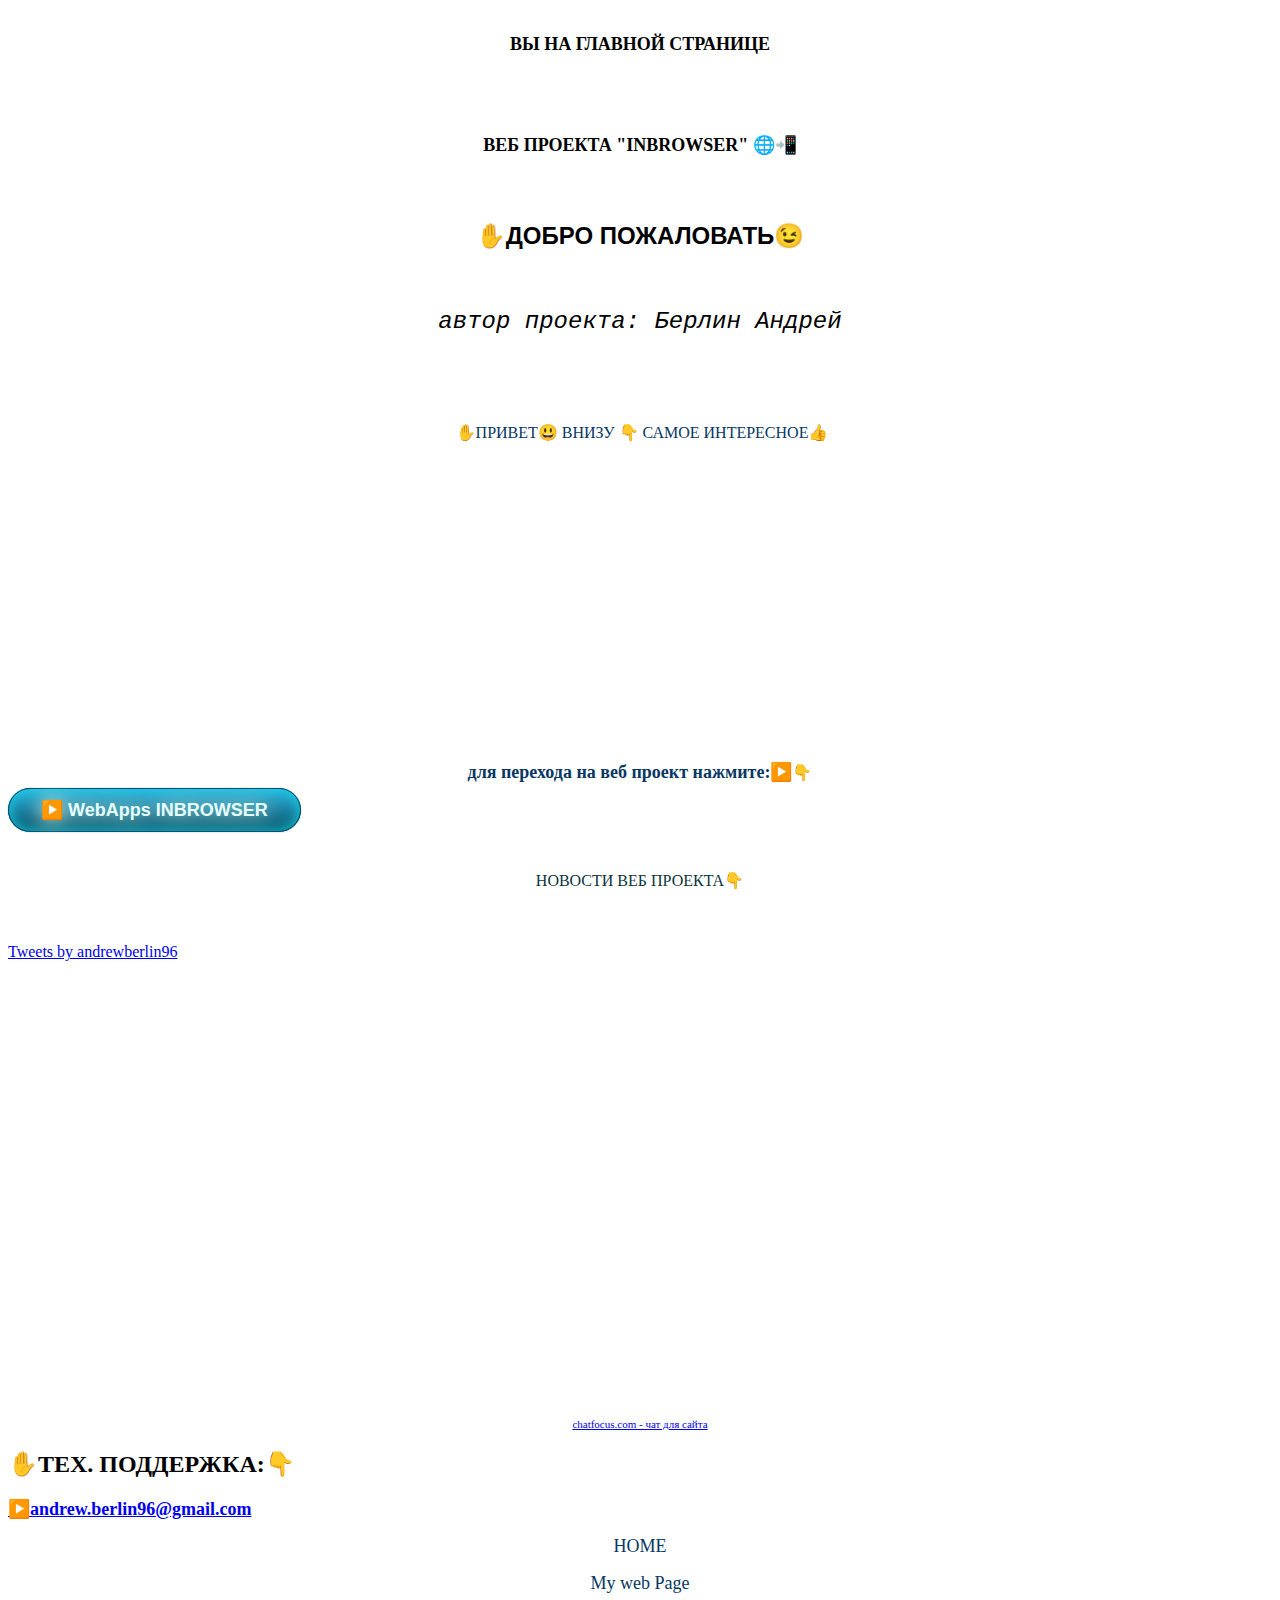
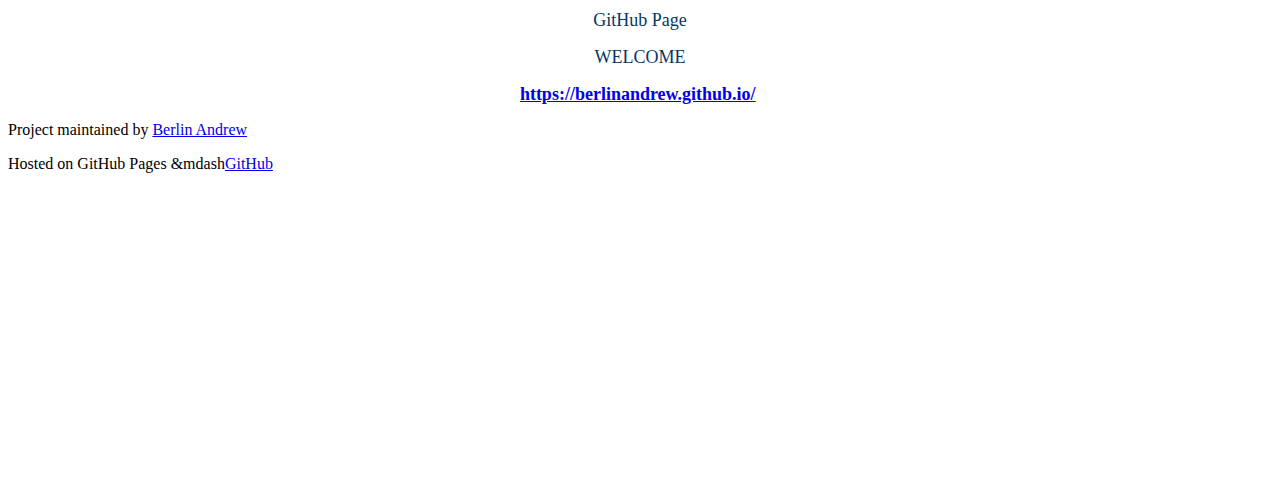
==== index.html @ 79fe7a78 "Update index.html" ====
<!doctype html>
<html>
  <head>
    <!-- Global site tag (gtag.js) - Google Analytics -->
<script async src="https://www.googletagmanager.com/gtag/js?id=UA-189079017-1"></script>
<script>
  window.dataLayer = window.dataLayer || [];
  function gtag(){dataLayer.push(arguments);}
  gtag('js', new Date());

  gtag('config', 'UA-189079017-1');
</script>

<!-- Global site tag (gtag.js) - Google Analytics -->
<script async src="https://www.googletagmanager.com/gtag/js?id=G-D1W2E5BCF1"></script>
<script>
  window.dataLayer = window.dataLayer || [];
  function gtag(){dataLayer.push(arguments);}
  gtag('js', new Date());

  gtag('config', 'G-D1W2E5BCF1');
</script>
    
    <!-- Yandex.Metrika counter -->
<script type="text/javascript" >
   (function(m,e,t,r,i,k,a){m[i]=m[i]||function(){(m[i].a=m[i].a||[]).push(arguments)};
   m[i].l=1*new Date();k=e.createElement(t),a=e.getElementsByTagName(t)[0],k.async=1,k.src=r,a.parentNode.insertBefore(k,a)})
   (window, document, "script", "https://mc.yandex.ru/metrika/tag.js", "ym");

   ym(72014935, "init", {
        clickmap:true,
        trackLinks:true,
        accurateTrackBounce:true
   });
</script>

<!-- /Yandex.Metrika counter -->
    
    <meta charset="utf-8">
    <meta http-equiv="X-UA-Compatible" content="chrome=1">
    <meta content='INDEX, FOLLOW' name='robots'/>
    <meta name="yandex-verification" content="c499555ab3dc6086" />
    <meta name="google-site-verification" content="9yIgpdzKqxcf95DlojycvsC18u6wYDgfCo31Z2YskAA" />
    <title>andber</title>
    
    <link rel="stylesheet" href="stylesheets/styles.css">
    <link rel="stylesheet" href="stylesheets/pygment_trac.css">
    <meta name="viewport" content="width=device-width, initial-scale=1, user-scalable=no">
    
    <!--[if lt IE 9]>
    <script src="//html5shiv.googlecode.com/svn/trunk/html5.js"></script>
    <![endif]-->
  </head>
  <body>
      <div id="ytWidget"></div><script src="https://translate.yandex.net/website-widget/v1/widget.js?widgetId=ytWidget&pageLang=en&widgetTheme=light&autoMode=false" type="text/javascript"></script>    <div class="wrapper">
      <header>
<h1 style="text-align: center;">
  <span style="font-family: times; font-size: large;">ВЫ НА ГЛАВНОЙ СТРАНИЦЕ</span>
</h1><div><span style="font-family: times; font-size: large;"><br /></span></div>
<h1 style="text-align: center;">
  <span style="font-family: times; font-size: large;">ВЕБ ПРОЕКТА "INBROWSER" 🌐📲</span>
</h1><div><span style="font-family: times; font-size: large;"><br /></span></div>
<h2 style="text-align: center;">
  <span style="font-family: arial;">✋ДОБРО ПОЖАЛОВАТЬ😉</span>
</h2><div><span style="font-family: arial;"><br /></span></div>
<h2 style="text-align: center;">
  <i style="font-weight: normal;"><span style="font-family: courier;">автор проекта: Берлин Андрей</span></i>
</h2>
<p style="text-align: center;">
  <b><br /></b>
</p>
<p style="text-align: center;"><br /></p>
<p style="text-align: center;">
  &nbsp;<span style="color: #073763; font-family: times; font-size: medium;"
    >✋ПРИВЕТ😃 ВНИЗУ 👇 САМОЕ ИНТЕРЕСНОЕ👍</span
  >
</p>


<p class="view"><a href=""></a></p>
        <p style="text-align: center;">
  <span style="color: #073763; font-size: large;"><br /></span>
        </p>
      </header>
      <div style="text-align: center;">
 
   <iframe
    align="center"
    frameborder="0"
    height="250px"
    name="iframe1"
    scrolling="auto"
    src="https://berlinandrew.github.io/INBROWSER_clock1/"
    width="300px"
  ></iframe>
</div>

  <section>
    <p style="text-align: center;">
  <b
    ><span style="color: #073763; font-size: large;"
      >для перехода на веб проект нажмите:</span
    ></b
  ><b style="font-family: times; font-size: large;">▶️</b
  ><b><span style="font-size: medium;">👇</span></b>
</p>
    
    <!-- стиль и скрипт кнопки-->
    
<style>
.button{text-decoration:none; text-align:center; 
 padding:11px 32px; 
 border:solid 1px #004F72; 
 -webkit-border-radius:43px;
 -moz-border-radius:43px; 
 border-radius: 43px; 
 font:18px Arial, Helvetica, sans-serif; 
 font-weight:bold; 
 color:#E5FFFF; 
 background-color:#2ab1de; 
 background-image: -moz-linear-gradient(top, #2ab1de 0%, #0a4f66 100%); 
 background-image: -webkit-linear-gradient(top, #2ab1de 0%, #0a4f66 100%); 
 background-image: -o-linear-gradient(top, #2ab1de 0%, #0a4f66 100%); 
 background-image: -ms-linear-gradient(top, #2ab1de 0% ,#0a4f66 100%); 
 filter: progid:DXImageTransform.Microsoft.gradient( startColorstr='#0a4f66', endColorstr='#0a4f66',GradientType=0 ); 
 background-image: linear-gradient(top, #2ab1de 0% ,#0a4f66 100%);   
 -webkit-box-shadow:0px 0px 2px #bababa, inset 0px 0px 14px #16d2e3; 
 -moz-box-shadow: 0px 0px 2px #bababa,  inset 0px 0px 14px #16d2e3;  
 box-shadow:0px 0px 2px #bababa, inset 0px 0px 14px #16d2e3;  
  
 text-shadow: 0px 0px 20px #f4f7d7; 
 filter: dropshadow(color=#f4f7d7, offx=0, offy=0); }.button:hover{
 padding:11px 32px; 
 border:solid 1px #004F72; 
 -webkit-border-radius:43px;
 -moz-border-radius:43px; 
 border-radius: 43px; 
 font:18px Arial, Helvetica, sans-serif; 
 font-weight:bold; 
 color:#E5FFFF; 
 background-color:#105369; 
 background-image: -moz-linear-gradient(top, #105369 0%, #24afde 100%); 
 background-image: -webkit-linear-gradient(top, #105369 0%, #24afde 100%); 
 background-image: -o-linear-gradient(top, #105369 0%, #24afde 100%); 
 background-image: -ms-linear-gradient(top, #105369 0% ,#24afde 100%); 
 filter: progid:DXImageTransform.Microsoft.gradient( startColorstr='#24afde', endColorstr='#24afde',GradientType=0 ); 
 background-image: linear-gradient(top, #105369 0% ,#24afde 100%);   
 -webkit-box-shadow:0px 0px 20px #f0270c, inset 0px 0px 1px #ffffff; 
 -moz-box-shadow: 0px 0px 20px #f0270c,  inset 0px 0px 1px #ffffff;  
 box-shadow:0px 0px 20px #f0270c, inset 0px 0px 1px #ffffff;  
  
 text-shadow: 0px 0px 20px #fffeed; 
 filter: dropshadow(color=#fffeed, offx=0, offy=0);}.button:active{
 padding:11px 32px; 
 border:solid 1px #004F72; 
 -webkit-border-radius:43px;
 -moz-border-radius:43px; 
 border-radius: 43px; 
 font:18px Arial, Helvetica, sans-serif; 
 font-weight:bold; 
 color:#E5FFFF; 
 background-color:#3ba4c7; 
 background-image: -moz-linear-gradient(top, #3ba4c7 0%, #1982a5 100%); 
 background-image: -webkit-linear-gradient(top, #3ba4c7 0%, #1982a5 100%); 
 background-image: -o-linear-gradient(top, #3ba4c7 0%, #1982a5 100%); 
 background-image: -ms-linear-gradient(top, #3ba4c7 0% ,#1982a5 100%); 
 filter: progid:DXImageTransform.Microsoft.gradient( startColorstr='#1982a5', endColorstr='#1982a5',GradientType=0 ); 
 background-image: linear-gradient(top, #3ba4c7 0% ,#1982a5 100%);   
 -webkit-box-shadow:0px 0px 20px #eff711, inset 0px 0px 20px #ffffff; 
 -moz-box-shadow: 0px 0px 20px #eff711,  inset 0px 0px 20px #ffffff;  
 box-shadow:0px 0px 20px #eff711, inset 0px 0px 20px #ffffff;  
  
 text-shadow: 0px 0px 20px #bababa; 
 filter: dropshadow(color=#bababa, offx=0, offy=0);}
</style>
    
<a href="https://berlinandrew.github.io/web_app_INBROWSER/" class="button"/>▶️ WebApps INBROWSER </a>
<p style="text-align: center;"><br /></p>
    
     <!-- -->

<p style="text-align: center;">
<span style="color: #0c343d;">НОВОСТИ ВЕБ ПРОЕКТА👇</span>
</p>
<p style="text-align: center;"><b><span style="font-size: large;"><br /></span></b></p>
   
 <a class="twitter-timeline" href="https://twitter.com/andrewberlin96?ref_src=twsrc%5Etfw">Tweets by andrewberlin96</a> <script async src="https://platform.twitter.com/widgets.js" charset="utf-8"></script>       

<iframe width="100%" height="450" frameborder="0" scrolling="no" src="https://chatfocus.com/client.php?chat=9624"></iframe><div style="text-align:center;font-size:11px;margin-top:3px"><a target="_blank" href="http://chatfocus.com/ru/">chatfocus.com - чат для сайта</a></div>              
 


<h2>✋ТЕХ. ПОДДЕРЖКА:👇</h2>
<p>
  <span style="font-family: times; font-size: large;"><b><a href="mailto:andrew.berlin96@gmail.com" target="_blank">▶️andrew.berlin96@gmail.com</a>&nbsp;
</b></span></p> 
    
<p style="text-align: center;">
  <span style="color: #073763; font-size: large;">HOME</span>
</p>
<p style="text-align: center;">
  <span style="color: #073763; font-size: large;">My web Page</span>
</p>
<p style="text-align: center;">
  <span style="color: #073763; font-size: large;">GitHub Page</span>
</p>
<p style="text-align: center;">
  <span style="color: #073763; font-size: large;">WELCOME</span>
</p>
<p style="text-align: center;">
  <span style="color: #073763; font-size: large;"
    ><b
      ><a href="https://berlinandrew.github.io/" target="_blank"
        >https://berlinandrew.github.io/</a
      >&nbsp;</b
    ></span
  >
</p>
        
          </section>
    </div>
   <footer>
    <p>Project maintained by <a href="https://berlinandrew.github.io/My_web_page/">Berlin Andrew</a></p><p>Hosted on GitHub Pages &mdash<a href="https://github.com/">GitHub</a></p>
   </footer>
   
  <div style="text-align: center;">
  <iframe
    align="center"
    frameborder="0"
    height="200px"
    name="iframe1"
    scrolling="auto"
    src="https://berlinandrew.github.io/INBROWSER_dancing/"
    width="300px"
  ></iframe>
</div>
<p>&nbsp;</p><p><br /></p>

    <script src="javascripts/scale.fix.js"></script>
  </body>
</html>
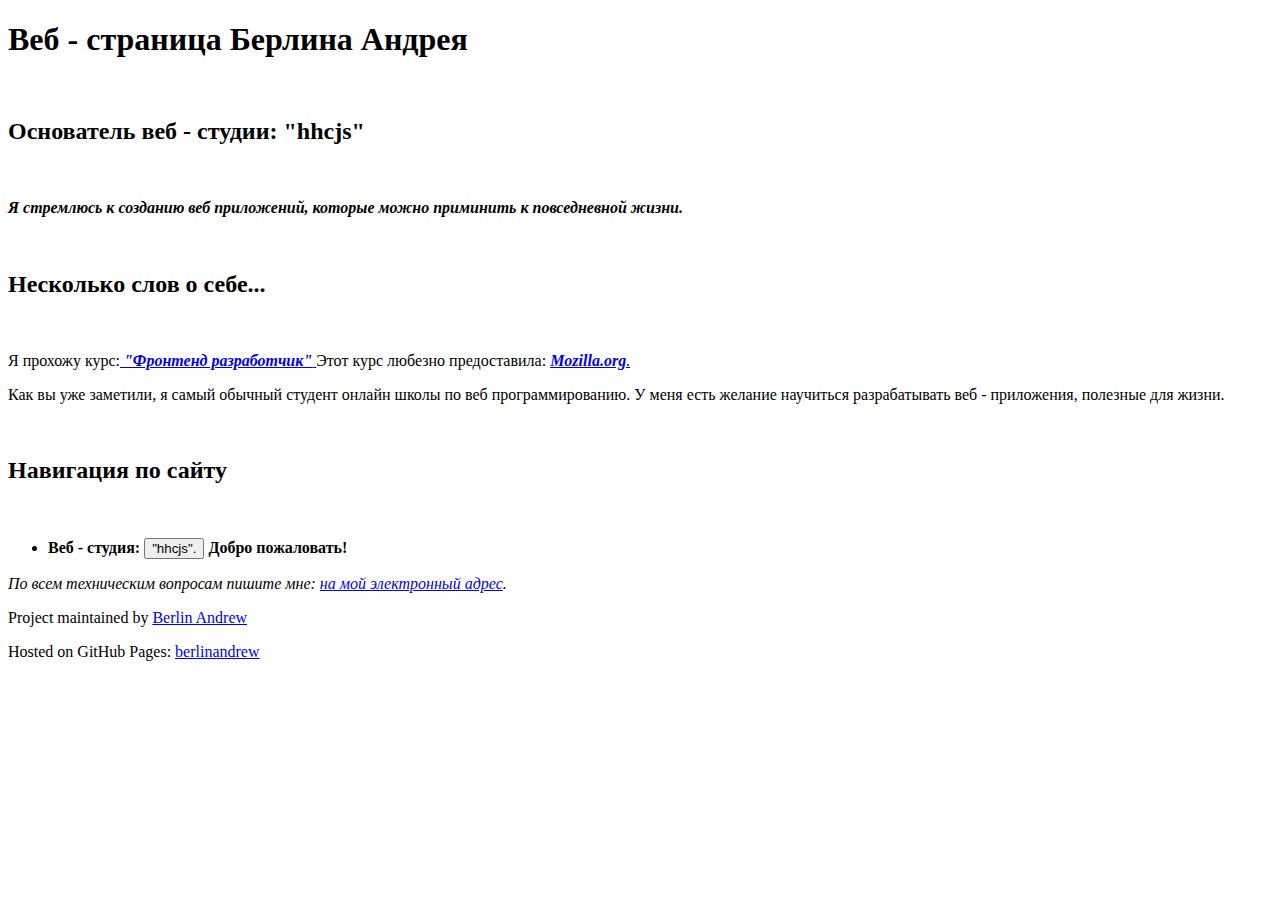
==== commit a63bc8f8: "Update index.html" ====
--- a/index.html
+++ b/index.html
@@ -1,50 +1,15 @@
 <!doctype html>
-<html>
+<html lang= "ru">
   <head>
-    <!-- Global site tag (gtag.js) - Google Analytics -->
-<script async src="https://www.googletagmanager.com/gtag/js?id=UA-189079017-1"></script>
-<script>
-  window.dataLayer = window.dataLayer || [];
-  function gtag(){dataLayer.push(arguments);}
-  gtag('js', new Date());
-
-  gtag('config', 'UA-189079017-1');
-</script>
-
-<!-- Global site tag (gtag.js) - Google Analytics -->
-<script async src="https://www.googletagmanager.com/gtag/js?id=G-D1W2E5BCF1"></script>
-<script>
-  window.dataLayer = window.dataLayer || [];
-  function gtag(){dataLayer.push(arguments);}
-  gtag('js', new Date());
-
-  gtag('config', 'G-D1W2E5BCF1');
-</script>
-    
-    <!-- Yandex.Metrika counter -->
-<script type="text/javascript" >
-   (function(m,e,t,r,i,k,a){m[i]=m[i]||function(){(m[i].a=m[i].a||[]).push(arguments)};
-   m[i].l=1*new Date();k=e.createElement(t),a=e.getElementsByTagName(t)[0],k.async=1,k.src=r,a.parentNode.insertBefore(k,a)})
-   (window, document, "script", "https://mc.yandex.ru/metrika/tag.js", "ym");
-
-   ym(72014935, "init", {
-        clickmap:true,
-        trackLinks:true,
-        accurateTrackBounce:true
-   });
-</script>
-
-<!-- /Yandex.Metrika counter -->
-    
     <meta charset="utf-8">
     <meta http-equiv="X-UA-Compatible" content="chrome=1">
-    <meta content='INDEX, FOLLOW' name='robots'/>
-    <meta name="yandex-verification" content="c499555ab3dc6086" />
-    <meta name="google-site-verification" content="9yIgpdzKqxcf95DlojycvsC18u6wYDgfCo31Z2YskAA" />
-    <title>andber</title>
+    <meta name="author" content="Берлин Андрей">
+    <meta name="description" content="Это моя веб - страница. Я основатель веб - студии: hhcjs. Я стремлюсь создать веб - приложения, которые можно приминить к жизни.">
+
+    <title>Веб - страница Берлина Андрея</title>
     
-    <link rel="stylesheet" href="stylesheets/styles.css">
-    <link rel="stylesheet" href="stylesheets/pygment_trac.css">
+    <link rel="stylesheet" href="styles.css">
+    <!--link rel="stylesheet" href="stylesheets/pygment_trac.css"-->
     <meta name="viewport" content="width=device-width, initial-scale=1, user-scalable=no">
     
     <!--[if lt IE 9]>
@@ -52,190 +17,144 @@
     <![endif]-->
   </head>
   <body>
-      <div id="ytWidget"></div><script src="https://translate.yandex.net/website-widget/v1/widget.js?widgetId=ytWidget&pageLang=en&widgetTheme=light&autoMode=false" type="text/javascript"></script>    <div class="wrapper">
+    <div class="wrapper">
       <header>
-<h1 style="text-align: center;">
-  <span style="font-family: times; font-size: large;">ВЫ НА ГЛАВНОЙ СТРАНИЦЕ</span>
-</h1><div><span style="font-family: times; font-size: large;"><br /></span></div>
-<h1 style="text-align: center;">
-  <span style="font-family: times; font-size: large;">ВЕБ ПРОЕКТА "INBROWSER" 🌐📲</span>
-</h1><div><span style="font-family: times; font-size: large;"><br /></span></div>
-<h2 style="text-align: center;">
-  <span style="font-family: arial;">✋ДОБРО ПОЖАЛОВАТЬ😉</span>
-</h2><div><span style="font-family: arial;"><br /></span></div>
-<h2 style="text-align: center;">
-  <i style="font-weight: normal;"><span style="font-family: courier;">автор проекта: Берлин Андрей</span></i>
-</h2>
-<p style="text-align: center;">
-  <b><br /></b>
-</p>
-<p style="text-align: center;"><br /></p>
-<p style="text-align: center;">
-  &nbsp;<span style="color: #073763; font-family: times; font-size: medium;"
-    >✋ПРИВЕТ😃 ВНИЗУ 👇 САМОЕ ИНТЕРЕСНОЕ👍</span
-  >
-</p>
+        <h1>Веб - страница Берлина Андрея</h1>
+        <br>
+        <h2>Основатель веб - студии: "hhcjs"</h2>
+        <br>
+       <p><em><strong>Я стремлюсь к созданию веб приложений, которые можно приминить к повседневной жизни.</strong></em></p>
+        <!--p class="view"><a href="http://github.com/orderedlist/modernist">View the Project on GitHub <small>orderedlist/modernist</small></a></p>
+        <ul>
+          <li><a href="https://github.com/orderedlist/modernist/zipballmus/master">Download <strong>ZIP File</strong></a></li>
+          <li><a href="https://github.com/orderedlist/modernist/tarball/master">Download <strong>TAR Ball</strong></a></li>
+          <li><a href="http://github.com/orderedlist/modernist">View On <strong>GitHub</strong></a></li>
+        </ul-->
+      </header>
+      <section>
+        <br>
+        <h2>Несколько слов о себе...</h2>
+        <br>
+         <p>Я прохожу курс:<a href=" https://developer.mozilla.org/ru/docs/Learn/Front-end_web_developer "><em><strong> "Фронтенд разработчик"</strong></em> </a> Этот курс любезно предоставила: <a href="https://developer.mozilla.org/ru/"><em><strong>Mozilla.org</strong>.</em></a></p>
+        <p>Как вы уже заметили, я самый обычный студент онлайн школы по веб программированию. У меня есть желание научиться разрабатывать веб - приложения, полезные для жизни.</p>
+        <br>
+        <h2>Навигация по сайту</h2>
+        <br>
+       <!-- <p><em>View the <a href="http://github.github.com/github-flavored-markdown/sample_content.html">source of this content</a>.</em></p>
+        <p>Let's get the whole "linebreak" thing out of the way. The next paragraph contains two phrases separated by a single newline character:</p>-->
+        <div class="highlight">
+        <!--pre><span class="nb">require</span> <span class="s1">'redcarpet'</span>
+<span class="n">markdown</span> <span class="o">=</span> <span class="no">Redcarpet</span><span class="o">.</span><span class="n">new</span><span class="p">(</span><span class="s2">"Hello World!"</span><span class="p">)</span>
+<span class="nb">puts</span> <span class="n">markdown</span><span class="o">.</span><span class="n">to_html</span></pre-->
+        </div>
+       <!-- <p>Roses are red<br>Violets are blue</p>
+        <p>The next paragraph has the same phrases, but now they are separated by two spaces and a newline character:</p>
+        <p>Roses are <em>emphasized</em><br>Violets are <strong>strong</strong></p>
+        <h2>A bit of the GitHub spice</h2>
+        <h3>In addition to the changes in the previous section, certain references are auto-linked:</h3>-->
+        <ul><strong>
+        <li>Веб - студия: <a href="studio-hhcjs.html"><strong><button>"hhcjs".</button></strong></a> Добро пожаловать!</li>
+       <!-- <li>User@SHA ref: <a href="http://github.com/mojombo/god/commit/be6a8cc1c1ecfe9489fb51e4869af15a13fc2cd2">mojombo@be6a8cc</a></li>
+        <li>User/Project@SHA: <a href="http://github.com/mojombo/god/commit/be6a8cc1c1ecfe9489fb51e4869af15a13fc2cd2">mojombo/god@be6a8cc</a></li>
+        <li>#Num: <a href="http://github.com/mojombo/god/issues/#issue/1">#1</a></li>
+        <li>User/#Num: <a href="http://github.com/mojombo/god/issues/#issue/1">mojombo#1</a></li>
+        <li>User/Project#Num: <a href="http://github.com/mojombo/god/issues/#issue/1">mojombo/god#1</a></li>-->
+        </strong></ul>
+        
+<address>
+    По всем техническим вопросам пишите мне: <!--a href="http://www.somedomain.com/contact">www.somedomain.com</a>.<br>
+    If you see any bugs, please--> <a href="mailto:andrew.berlin96@gmail.com">на мой электронный адрес</a>.
+ </address>
+       <!-- <h3>These are dangerous goodies though, and we need to make sure email addresses don't get mangled:</h3>
+        <p>My email addy is <a href="mailto:tom@github.com">tom@github.com</a>.</p>
+        <h2>Math is hard, let's go shopping</h2>
+        <p>In first grade I learned that 5 &gt; 3 and 2 &lt; 7. Maybe some arrows. 1 -&gt; 2 -&gt; 3. 9 &lt;- 8 &lt;- 7.</p>
+        <p>Triangles man! a^2 + b^2 = c^2</p>
+        <h2>We all like making lists</h2>
+        <p>The above header should be an H2 tag. Now, for a list of fruits:</p>
+        <ul>
+        <li>Red Apples</li>
+        <li>Purple Grapes</li>
+        <li>Green Kiwifruits</li>
+        </ul>
+        <p>Let's get crazy:</p>
+        <ol>
+        <li><p>This is a list item with two paragraphs. Lorem ipsum dolor<br>sit amet, consectetuer adipiscing elit. Aliquam hendrerit<br>mi posuere lectus.</p>
+        <p>Vestibulum enim wisi, viverra nec, fringilla in, laoreet<br>vitae, risus. Donec sit amet nisl. Aliquam semper ipsum<br>sit amet velit.</p></li>
+        <li><p>Suspendisse id sem consectetuer libero luctus adipiscing.</p></li>
+        </ol>
+        <p>What about some code <strong>in</strong> a list? That's insane, right?</p>
+        <ol>
+        <li><p>In Ruby you can map like this:</p>
+        <pre><code>['a', 'b'].map { |x| x.upcase }</code></pre></li>
+        <li><p>In Rails, you can do a shortcut:</p>
+        <pre><code>['a', 'b'].map(&amp;:upcase)</code></pre></li>
+        </ol>
+        <p>Some people seem to like definition lists</p>
+        <dl>
+          <dt>Lower cost</dt>
+          <dd>The new version of this product costs significantly less than the previous one!</dd>
+          <dt>Easier to use</dt>
+          <dd>We've changed the product so that it's much easier to use!</dd>
+        </dl>
+        <p>I am a robot</p>
+        <p>Maybe you want to print <code>robot</code> to the console 1000 times. Why not?</p>
+        <pre><code>def robot_invasion
+  puts("robot " * 1000)
+end</code></pre>
+        <p>You see, that was formatted as code because it's been indented by four spaces.</p>
+        <p>How about we throw some angle braces and ampersands in there?</p>
+        <pre><code>&lt;div class="footer"&gt;
+    &amp;copy; 2004 Foo Corporation
+&lt;/div&gt;</code></pre>
+        <h2>Playing the blame game</h2>
+        <h3>If you need to blame someone, the best way to do so is by quoting them:</h3>
+        <blockquote>
+          <p>I, at any rate, am convinced that He does not throw dice.</p>
+        </blockquote>
+        <p>Or perhaps someone a little less eloquent:</p>
+        <blockquote>
+          <p>I wish you'd have given me this written question ahead of time so I<br>could plan for it... I'm sure something will pop into my head here in<br>the midst of this press conference, with all the pressure of trying to<br>come up with answer, but it hadn't yet...</p>
+          <p>I don't want to sound like<br>I have made no mistakes. I'm confident I have. I just haven't - you<br>just put me under the spot here, and maybe I'm not as quick on my feet<br>as I should be in coming up with one.</p>
+        </blockquote>
+        <h2>Table for two</h2>
+        <table>
+          <tbody><tr>
+            <th>ID</th><th>Name</th><th>Rank</th>
+          </tr>
+          <tr>
+            <td>1</td><td>Tom Preston-Werner</td><td>Awesome</td>
+          </tr>
+          <tr>
+            <td>2</td><td>Albert Einstein</td><td>Nearly as awesome</td>
+          </tr>
+        </tbody></table>
 
+        <h2>Play by the rules</h2>
+        <p>Let's not forget the horizontal rule</p>
+        <hr/>
 
-<p class="view"><a href=""></a></p>
-        <p style="text-align: center;">
-  <span style="color: #073763; font-size: large;"><br /></span>
-        </p>
-      </header>
-      <div style="text-align: center;">
- 
-   <iframe
-    align="center"
-    frameborder="0"
-    height="250px"
-    name="iframe1"
-    scrolling="auto"
-    src="https://berlinandrew.github.io/INBROWSER_clock1/"
-    width="300px"
-  ></iframe>
-</div>
-
-  <section>
-    <p style="text-align: center;">
-  <b
-    ><span style="color: #073763; font-size: large;"
-      >для перехода на веб проект нажмите:</span
-    ></b
-  ><b style="font-family: times; font-size: large;">▶️</b
-  ><b><span style="font-size: medium;">👇</span></b>
-</p>
-    
-    <!-- стиль и скрипт кнопки-->
-    
-<style>
-.button{text-decoration:none; text-align:center; 
- padding:11px 32px; 
- border:solid 1px #004F72; 
- -webkit-border-radius:43px;
- -moz-border-radius:43px; 
- border-radius: 43px; 
- font:18px Arial, Helvetica, sans-serif; 
- font-weight:bold; 
- color:#E5FFFF; 
- background-color:#2ab1de; 
- background-image: -moz-linear-gradient(top, #2ab1de 0%, #0a4f66 100%); 
- background-image: -webkit-linear-gradient(top, #2ab1de 0%, #0a4f66 100%); 
- background-image: -o-linear-gradient(top, #2ab1de 0%, #0a4f66 100%); 
- background-image: -ms-linear-gradient(top, #2ab1de 0% ,#0a4f66 100%); 
- filter: progid:DXImageTransform.Microsoft.gradient( startColorstr='#0a4f66', endColorstr='#0a4f66',GradientType=0 ); 
- background-image: linear-gradient(top, #2ab1de 0% ,#0a4f66 100%);   
- -webkit-box-shadow:0px 0px 2px #bababa, inset 0px 0px 14px #16d2e3; 
- -moz-box-shadow: 0px 0px 2px #bababa,  inset 0px 0px 14px #16d2e3;  
- box-shadow:0px 0px 2px #bababa, inset 0px 0px 14px #16d2e3;  
-  
- text-shadow: 0px 0px 20px #f4f7d7; 
- filter: dropshadow(color=#f4f7d7, offx=0, offy=0); }.button:hover{
- padding:11px 32px; 
- border:solid 1px #004F72; 
- -webkit-border-radius:43px;
- -moz-border-radius:43px; 
- border-radius: 43px; 
- font:18px Arial, Helvetica, sans-serif; 
- font-weight:bold; 
- color:#E5FFFF; 
- background-color:#105369; 
- background-image: -moz-linear-gradient(top, #105369 0%, #24afde 100%); 
- background-image: -webkit-linear-gradient(top, #105369 0%, #24afde 100%); 
- background-image: -o-linear-gradient(top, #105369 0%, #24afde 100%); 
- background-image: -ms-linear-gradient(top, #105369 0% ,#24afde 100%); 
- filter: progid:DXImageTransform.Microsoft.gradient( startColorstr='#24afde', endColorstr='#24afde',GradientType=0 ); 
- background-image: linear-gradient(top, #105369 0% ,#24afde 100%);   
- -webkit-box-shadow:0px 0px 20px #f0270c, inset 0px 0px 1px #ffffff; 
- -moz-box-shadow: 0px 0px 20px #f0270c,  inset 0px 0px 1px #ffffff;  
- box-shadow:0px 0px 20px #f0270c, inset 0px 0px 1px #ffffff;  
-  
- text-shadow: 0px 0px 20px #fffeed; 
- filter: dropshadow(color=#fffeed, offx=0, offy=0);}.button:active{
- padding:11px 32px; 
- border:solid 1px #004F72; 
- -webkit-border-radius:43px;
- -moz-border-radius:43px; 
- border-radius: 43px; 
- font:18px Arial, Helvetica, sans-serif; 
- font-weight:bold; 
- color:#E5FFFF; 
- background-color:#3ba4c7; 
- background-image: -moz-linear-gradient(top, #3ba4c7 0%, #1982a5 100%); 
- background-image: -webkit-linear-gradient(top, #3ba4c7 0%, #1982a5 100%); 
- background-image: -o-linear-gradient(top, #3ba4c7 0%, #1982a5 100%); 
- background-image: -ms-linear-gradient(top, #3ba4c7 0% ,#1982a5 100%); 
- filter: progid:DXImageTransform.Microsoft.gradient( startColorstr='#1982a5', endColorstr='#1982a5',GradientType=0 ); 
- background-image: linear-gradient(top, #3ba4c7 0% ,#1982a5 100%);   
- -webkit-box-shadow:0px 0px 20px #eff711, inset 0px 0px 20px #ffffff; 
- -moz-box-shadow: 0px 0px 20px #eff711,  inset 0px 0px 20px #ffffff;  
- box-shadow:0px 0px 20px #eff711, inset 0px 0px 20px #ffffff;  
-  
- text-shadow: 0px 0px 20px #bababa; 
- filter: dropshadow(color=#bababa, offx=0, offy=0);}
-</style>
-    
-<a href="https://berlinandrew.github.io/web_app_INBROWSER/" class="button"/>▶️ WebApps INBROWSER </a>
-<p style="text-align: center;"><br /></p>
-    
-     <!-- -->
-
-<p style="text-align: center;">
-<span style="color: #0c343d;">НОВОСТИ ВЕБ ПРОЕКТА👇</span>
-</p>
-<p style="text-align: center;"><b><span style="font-size: large;"><br /></span></b></p>
-   
- <a class="twitter-timeline" href="https://twitter.com/andrewberlin96?ref_src=twsrc%5Etfw">Tweets by andrewberlin96</a> <script async src="https://platform.twitter.com/widgets.js" charset="utf-8"></script>       
-
-<iframe width="100%" height="450" frameborder="0" scrolling="no" src="https://chatfocus.com/client.php?chat=9624"></iframe><div style="text-align:center;font-size:11px;margin-top:3px"><a target="_blank" href="http://chatfocus.com/ru/">chatfocus.com - чат для сайта</a></div>              
- 
-
-
-<h2>✋ТЕХ. ПОДДЕРЖКА:👇</h2>
-<p>
-  <span style="font-family: times; font-size: large;"><b><a href="mailto:andrew.berlin96@gmail.com" target="_blank">▶️andrew.berlin96@gmail.com</a>&nbsp;
-</b></span></p> 
-    
-<p style="text-align: center;">
-  <span style="color: #073763; font-size: large;">HOME</span>
-</p>
-<p style="text-align: center;">
-  <span style="color: #073763; font-size: large;">My web Page</span>
-</p>
-<p style="text-align: center;">
-  <span style="color: #073763; font-size: large;">GitHub Page</span>
-</p>
-<p style="text-align: center;">
-  <span style="color: #073763; font-size: large;">WELCOME</span>
-</p>
-<p style="text-align: center;">
-  <span style="color: #073763; font-size: large;"
-    ><b
-      ><a href="https://berlinandrew.github.io/" target="_blank"
-        >https://berlinandrew.github.io/</a
-      >&nbsp;</b
-    ></span
-  >
-</p>
-        
-          </section>
+        <h2>Crazy linking action</h2>
+        <p>I get 10 times more traffic from <a href="http://google.com/" title="Google">Google</a> than from<br><a href="http://search.yahoo.com/" title="Yahoo Search">Yahoo</a> or <a href="http://search.msn.com/" title="MSN Search">MSN</a>.</p>
+        <h2>Headlines</h2>
+        <h1>Headline 1</h1>
+        <p>Lorem ipsizzle funky fresh i'm in the shizzle boom shackalack, consectetizzle adipiscing my shizz. Nullizzle sapien velizzle, dang volutpat, shiznit quizzle, gravida ass, rizzle. Pot get down get down tortor. Sed erizzle. Black go to hizzle dolizzle dapibizzle turpis fo shizzle my nizzle yo. Maurizzle pellentesque nibh et check it out. Bow wow wow check it out tortizzle. Pellentesque for sure rhoncizzle bow wow wow. In owned habitasse brizzle dictumst. Nizzle dapibizzle. Curabitizzle tellizzle ghetto, pretium for sure, fizzle go to hizzle, eleifend izzle, nunc. Dope suscipizzle. Integizzle boom shackalack velit ass purus.</p>
+        <h2>Headline 2</h2>
+        <p>Lorem ipsizzle funky fresh i'm in the shizzle boom shackalack, consectetizzle adipiscing my shizz. Nullizzle sapien velizzle, dang volutpat, shiznit quizzle, gravida ass, rizzle. Pot get down get down tortor. Sed erizzle. Black go to hizzle dolizzle dapibizzle turpis fo shizzle my nizzle yo. Maurizzle pellentesque nibh et check it out. Bow wow wow check it out tortizzle. Pellentesque for sure rhoncizzle bow wow wow. In owned habitasse brizzle dictumst. Nizzle dapibizzle. Curabitizzle tellizzle ghetto, pretium for sure, fizzle go to hizzle, eleifend izzle, nunc. Dope suscipizzle. Integizzle boom shackalack velit ass purus.</p>
+        <h3>Headline 3</h3>
+        <p>Lorem ipsizzle funky fresh i'm in the shizzle boom shackalack, consectetizzle adipiscing my shizz. Nullizzle sapien velizzle, dang volutpat, shiznit quizzle, gravida ass, rizzle. Pot get down get down tortor. Sed erizzle. Black go to hizzle dolizzle dapibizzle turpis fo shizzle my nizzle yo. Maurizzle pellentesque nibh et check it out. Bow wow wow check it out tortizzle. Pellentesque for sure rhoncizzle bow wow wow. In owned habitasse brizzle dictumst. Nizzle dapibizzle. Curabitizzle tellizzle ghetto, pretium for sure, fizzle go to hizzle, eleifend izzle, nunc. Dope suscipizzle. Integizzle boom shackalack velit ass purus.</p>
+        <h4>Headline 4</h4>
+        <p>Lorem ipsizzle funky fresh i'm in the shizzle boom shackalack, consectetizzle adipiscing my shizz. Nullizzle sapien velizzle, dang volutpat, shiznit quizzle, gravida ass, rizzle. Pot get down get down tortor. Sed erizzle. Black go to hizzle dolizzle dapibizzle turpis fo shizzle my nizzle yo. Maurizzle pellentesque nibh et check it out. Bow wow wow check it out tortizzle. Pellentesque for sure rhoncizzle bow wow wow. In owned habitasse brizzle dictumst. Nizzle dapibizzle. Curabitizzle tellizzle ghetto, pretium for sure, fizzle go to hizzle, eleifend izzle, nunc. Dope suscipizzle. Integizzle boom shackalack velit ass purus.</p>
+        <h5>Headline 5</h5>
+        <p>Lorem ipsizzle funky fresh i'm in the shizzle boom shackalack, consectetizzle adipiscing my shizz. Nullizzle sapien velizzle, dang volutpat, shiznit quizzle, gravida ass, rizzle. Pot get down get down tortor. Sed erizzle. Black go to hizzle dolizzle dapibizzle turpis fo shizzle my nizzle yo. Maurizzle pellentesque nibh et check it out. Bow wow wow check it out tortizzle. Pellentesque for sure rhoncizzle bow wow wow. In owned habitasse brizzle dictumst. Nizzle dapibizzle. Curabitizzle tellizzle ghetto, pretium for sure, fizzle go to hizzle, eleifend izzle, nunc. Dope suscipizzle. Integizzle boom shackalack velit ass purus.</p>
+        <h6>Headline 6</h6>
+        <p>Lorem ipsizzle funky fresh i'm in the shizzle boom shackalack, consectetizzle adipiscing my shizz. Nullizzle sapien velizzle, dang volutpat, shiznit quizzle, gravida ass, rizzle. Pot get down get down tortor. Sed erizzle. Black go to hizzle dolizzle dapibizzle turpis fo shizzle my nizzle yo. Maurizzle pellentesque nibh et check it out. Bow wow wow check it out tortizzle. Pellentesque for sure rhoncizzle bow wow wow. In owned habitasse brizzle dictumst. Nizzle dapibizzle. Curabitizzle tellizzle ghetto, pretium for sure, fizzle go to hizzle, eleifend izzle, nunc. Dope suscipizzle. Integizzle boom shackalack velit ass purus.</p>-->
+      </section>
     </div>
-   <footer>
-    <p>Project maintained by <a href="https://berlinandrew.github.io/My_web_page/">Berlin Andrew</a></p><p>Hosted on GitHub Pages &mdash<a href="https://github.com/">GitHub</a></p>
-   </footer>
-   
-  <div style="text-align: center;">
-  <iframe
-    align="center"
-    frameborder="0"
-    height="200px"
-    name="iframe1"
-    scrolling="auto"
-    src="https://berlinandrew.github.io/INBROWSER_dancing/"
-    width="300px"
-  ></iframe>
-</div>
-<p>&nbsp;</p><p><br /></p>
-
+    <footer>
+      <p>Project maintained by <a href="https://berlinandrew.github.io/">Berlin Andrew</a></p>
+      <p>Hosted on GitHub Pages: <a href="https://github.com/berlinandrew">berlinandrew</a></p>
+    </footer>
     <script src="javascripts/scale.fix.js"></script>
   </body>
 </html>
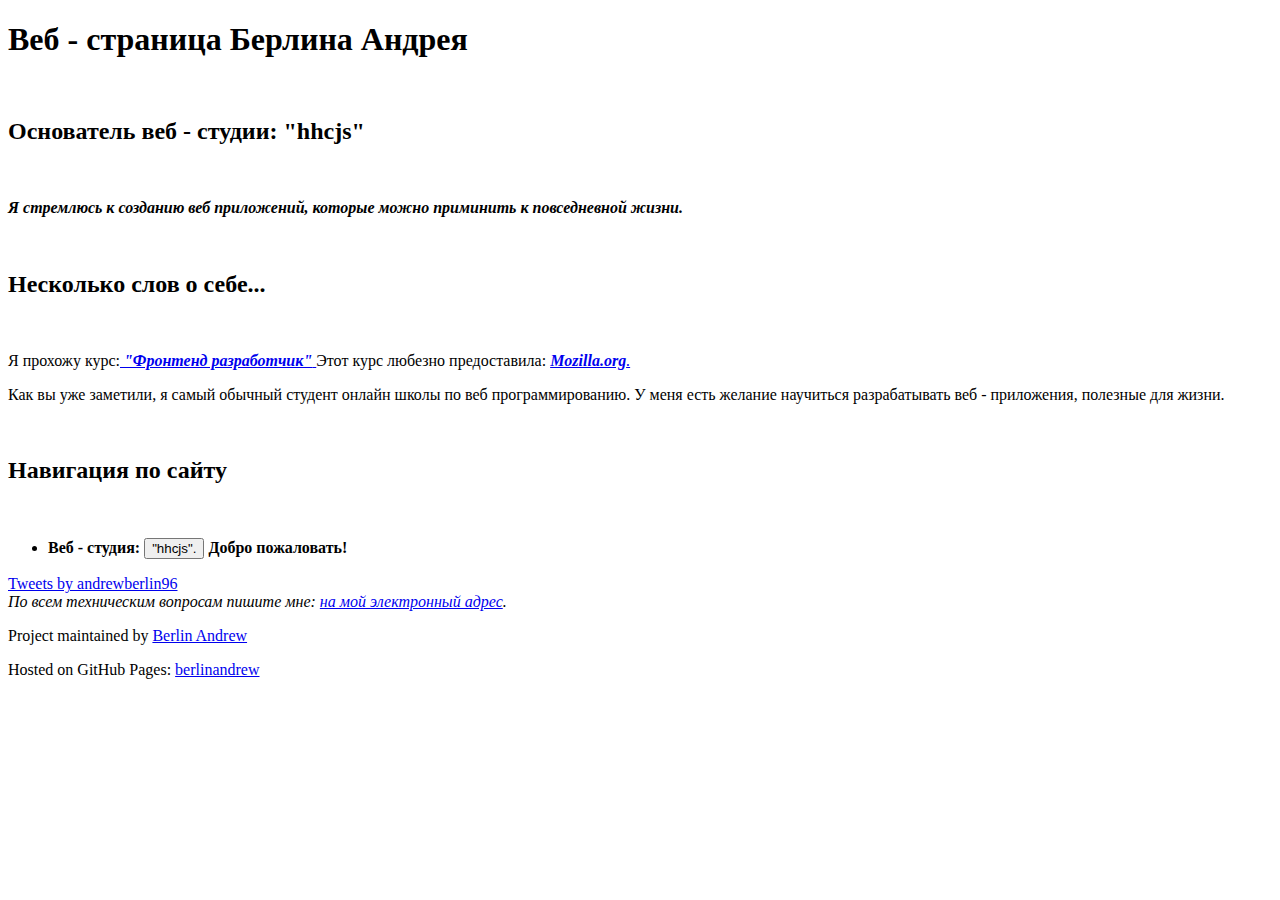
==== commit 59bbbb85: "Update index.html" ====
--- a/index.html
+++ b/index.html
@@ -60,6 +60,13 @@
         <li>User/#Num: <a href="http://github.com/mojombo/god/issues/#issue/1">mojombo#1</a></li>
         <li>User/Project#Num: <a href="http://github.com/mojombo/god/issues/#issue/1">mojombo/god#1</a></li>-->
         </strong></ul>
+
+
+      <a class="twitter-timeline"
+      href="https://twitter.com/andrewberlin96?ref_src=twsrc%5Etfw">
+      Tweets by andrewberlin96</a> 
+      <script async src="https://platform.twitter.com/widgets.js" 
+      charset="utf-8"></script>
         
 <address>
     По всем техническим вопросам пишите мне: <!--a href="http://www.somedomain.com/contact">www.somedomain.com</a>.<br>
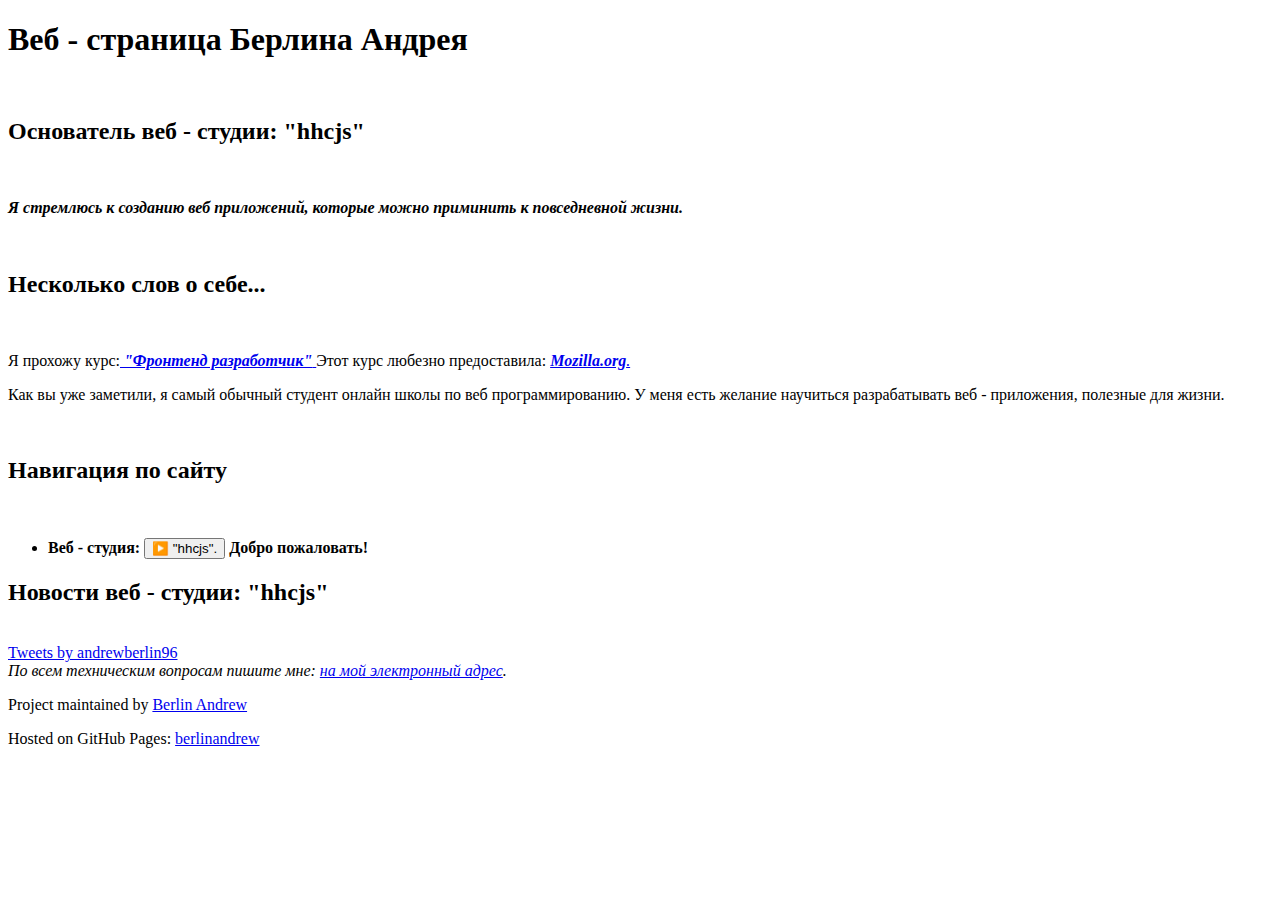
==== commit 7f908fc4: "Update index.html" ====
--- a/index.html
+++ b/index.html
@@ -11,6 +11,42 @@
     <link rel="stylesheet" href="styles.css">
     <!--link rel="stylesheet" href="stylesheets/pygment_trac.css"-->
     <meta name="viewport" content="width=device-width, initial-scale=1, user-scalable=no">
+    
+        <!-- Global site tag (gtag.js) - Google Analytics -->
+<script async src="https://www.googletagmanager.com/gtag/js?id=UA-189079017-1"></script>
+<script>
+  window.dataLayer = window.dataLayer || [];
+  function gtag(){dataLayer.push(arguments);}
+  gtag('js', new Date());
+
+  gtag('config', 'UA-189079017-1');
+</script>
+
+<!-- Global site tag (gtag.js) - Google Analytics -->
+<script async src="https://www.googletagmanager.com/gtag/js?id=G-D1W2E5BCF1"></script>
+<script>
+  window.dataLayer = window.dataLayer || [];
+  function gtag(){dataLayer.push(arguments);}
+  gtag('js', new Date());
+
+  gtag('config', 'G-D1W2E5BCF1');
+</script>
+    
+    <!-- Yandex.Metrika counter -->
+<script type="text/javascript" >
+   (function(m,e,t,r,i,k,a){m[i]=m[i]||function(){(m[i].a=m[i].a||[]).push(arguments)};
+   m[i].l=1*new Date();k=e.createElement(t),a=e.getElementsByTagName(t)[0],k.async=1,k.src=r,a.parentNode.insertBefore(k,a)})
+   (window, document, "script", "https://mc.yandex.ru/metrika/tag.js", "ym");
+
+   ym(72014935, "init", {
+        clickmap:true,
+        trackLinks:true,
+        accurateTrackBounce:true
+   });
+</script>
+
+<!-- /Yandex.Metrika counter -->
+    
     
     <!--[if lt IE 9]>
     <script src="//html5shiv.googlecode.com/svn/trunk/html5.js"></script>
@@ -53,7 +89,7 @@
         <h2>A bit of the GitHub spice</h2>
         <h3>In addition to the changes in the previous section, certain references are auto-linked:</h3>-->
         <ul><strong>
-        <li>Веб - студия: <a href="studio-hhcjs.html"><strong><button>"hhcjs".</button></strong></a> Добро пожаловать!</li>
+        <li>Веб - студия: <a href="studio-hhcjs.html"><button> ▶️ "hhcjs".</button></a> Добро пожаловать!</li>
        <!-- <li>User@SHA ref: <a href="http://github.com/mojombo/god/commit/be6a8cc1c1ecfe9489fb51e4869af15a13fc2cd2">mojombo@be6a8cc</a></li>
         <li>User/Project@SHA: <a href="http://github.com/mojombo/god/commit/be6a8cc1c1ecfe9489fb51e4869af15a13fc2cd2">mojombo/god@be6a8cc</a></li>
         <li>#Num: <a href="http://github.com/mojombo/god/issues/#issue/1">#1</a></li>
@@ -61,6 +97,8 @@
         <li>User/Project#Num: <a href="http://github.com/mojombo/god/issues/#issue/1">mojombo/god#1</a></li>-->
         </strong></ul>
 
+       <h2>Новости веб - студии: "hhcjs"</h2>
+       <br>
 
       <a class="twitter-timeline"
       href="https://twitter.com/andrewberlin96?ref_src=twsrc%5Etfw">
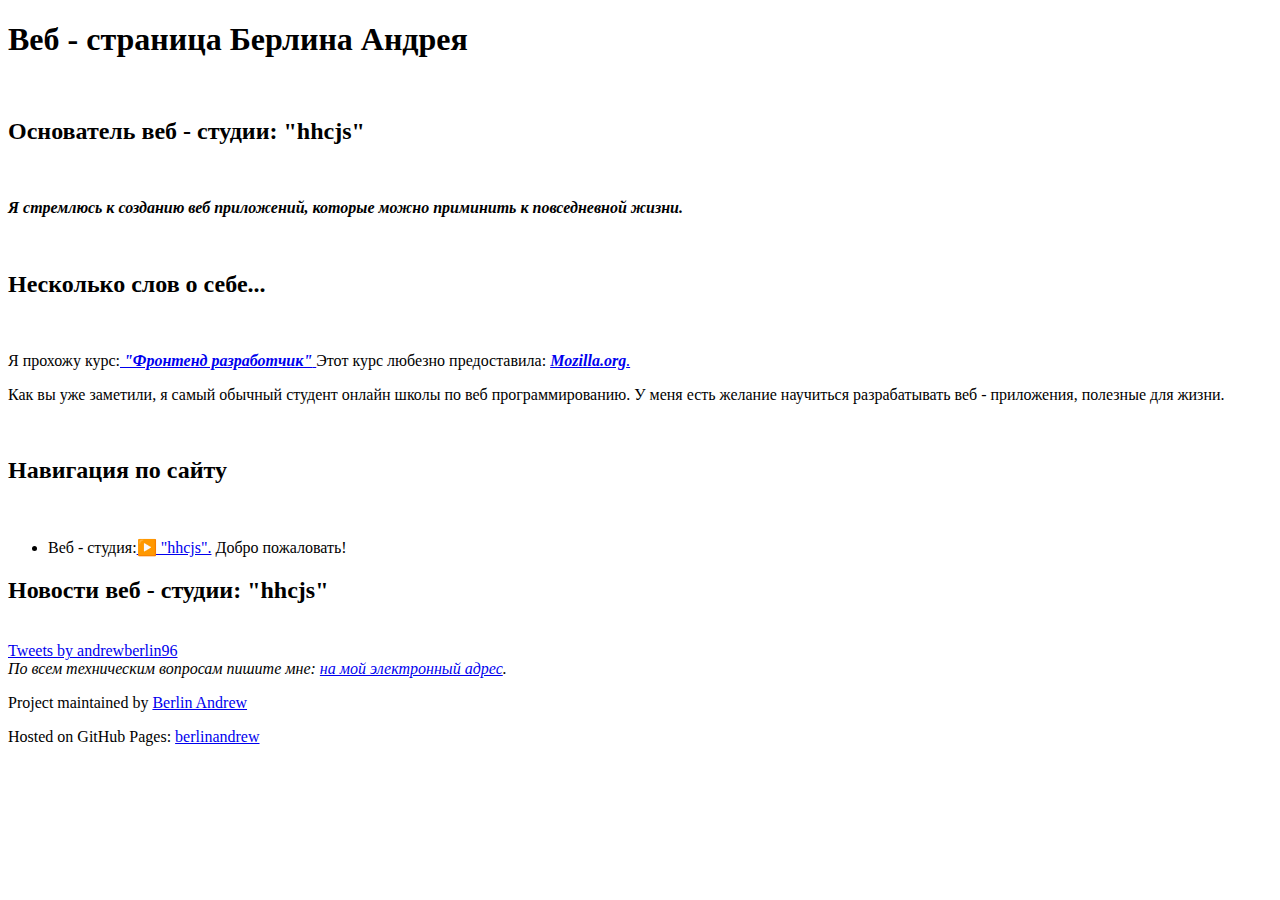
==== commit 7fd75964: "Update index.html" ====
--- a/index.html
+++ b/index.html
@@ -2,7 +2,7 @@
 <html lang= "ru">
   <head>
     <meta charset="utf-8">
-    <meta http-equiv="X-UA-Compatible" content="chrome=1">
+    <!--meta http-equiv="X-UA-Compatible" content="chrome=1"-->
     <meta name="author" content="Берлин Андрей">
     <meta name="description" content="Это моя веб - страница. Я основатель веб - студии: hhcjs. Я стремлюсь создать веб - приложения, которые можно приминить к жизни.">
 
@@ -88,8 +88,8 @@
         <p>Roses are <em>emphasized</em><br>Violets are <strong>strong</strong></p>
         <h2>A bit of the GitHub spice</h2>
         <h3>In addition to the changes in the previous section, certain references are auto-linked:</h3>-->
-        <ul><strong>
-        <li>Веб - студия: <a href="studio-hhcjs.html"><button> ▶️ "hhcjs".</button></a> Добро пожаловать!</li>
+        <ul>
+        <li>Веб - студия:<a href="studio-hhcjs.html">▶️ "hhcjs".</a> Добро пожаловать!</li>
        <!-- <li>User@SHA ref: <a href="http://github.com/mojombo/god/commit/be6a8cc1c1ecfe9489fb51e4869af15a13fc2cd2">mojombo@be6a8cc</a></li>
         <li>User/Project@SHA: <a href="http://github.com/mojombo/god/commit/be6a8cc1c1ecfe9489fb51e4869af15a13fc2cd2">mojombo/god@be6a8cc</a></li>
         <li>#Num: <a href="http://github.com/mojombo/god/issues/#issue/1">#1</a></li>
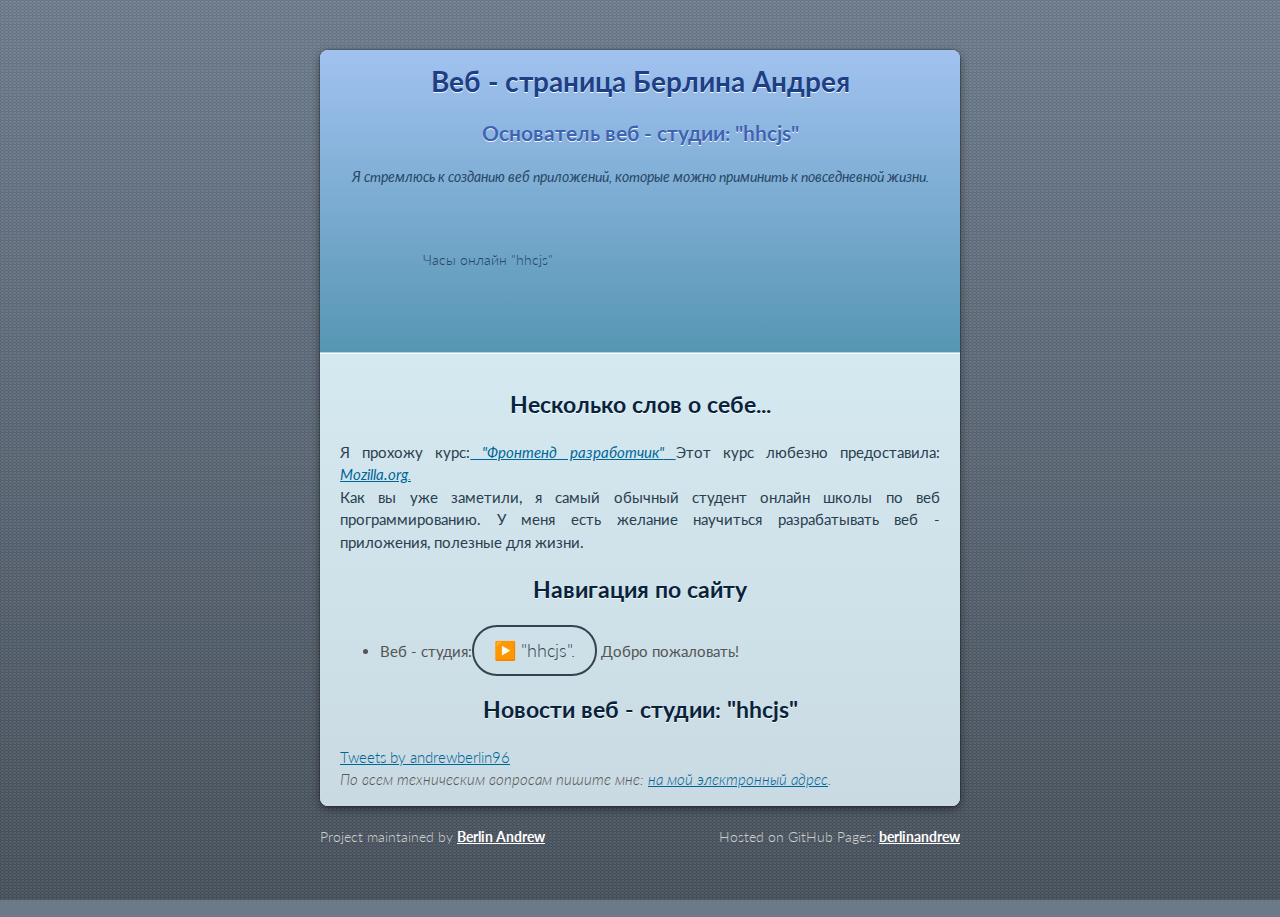
==== commit 7d89cbe4: "Update index.html" ====
--- a/index.html
+++ b/index.html
@@ -60,7 +60,24 @@
         <h2>Основатель веб - студии: "hhcjs"</h2>
         <br>
        <p><em><strong>Я стремлюсь к созданию веб приложений, которые можно приминить к повседневной жизни.</strong></em></p>
-        <!--p class="view"><a href="http://github.com/orderedlist/modernist">View the Project on GitHub <small>orderedlist/modernist</small></a></p>
+       
+       <p> Часы онлайн "hhcjs"
+       
+       <iframe 
+src="https://berlinandrew.github.io/INBROWSER_clock1/" 
+name="iframe985426" 
+width="300px" 
+height="150px" 
+scrolling="No" 
+frameborder="0" 
+align="center">
+      </iframe>
+       
+       </p>
+
+
+
+ <!--p class="view"><a href="http://github.com/orderedlist/modernist">View the Project on GitHub <small>orderedlist/modernist</small></a></p>
         <ul>
           <li><a href="https://github.com/orderedlist/modernist/zipballmus/master">Download <strong>ZIP File</strong></a></li>
           <li><a href="https://github.com/orderedlist/modernist/tarball/master">Download <strong>TAR Ball</strong></a></li>
@@ -71,8 +88,8 @@
         <br>
         <h2>Несколько слов о себе...</h2>
         <br>
-         <p>Я прохожу курс:<a href=" https://developer.mozilla.org/ru/docs/Learn/Front-end_web_developer "><em><strong> "Фронтенд разработчик"</strong></em> </a> Этот курс любезно предоставила: <a href="https://developer.mozilla.org/ru/"><em><strong>Mozilla.org</strong>.</em></a></p>
-        <p>Как вы уже заметили, я самый обычный студент онлайн школы по веб программированию. У меня есть желание научиться разрабатывать веб - приложения, полезные для жизни.</p>
+         <p><b>Я прохожу курс:</b><a href=" https://developer.mozilla.org/ru/docs/Learn/Front-end_web_developer "><em><strong> "Фронтенд разработчик"</strong></em> </a> <b>Этот курс любезно предоставила:</b> <a href="https://developer.mozilla.org/ru/"><em><strong>Mozilla.org</strong>.</em></a></p>
+        <p><b>Как вы уже заметили, я самый обычный студент онлайн школы по веб программированию. У меня есть желание научиться разрабатывать веб - приложения, полезные для жизни.</b></p>
         <br>
         <h2>Навигация по сайту</h2>
         <br>
@@ -89,13 +106,13 @@
         <h2>A bit of the GitHub spice</h2>
         <h3>In addition to the changes in the previous section, certain references are auto-linked:</h3>-->
         <ul>
-        <li>Веб - студия:<a href="studio-hhcjs.html">▶️ "hhcjs".</a> Добро пожаловать!</li>
+        <li><b>Веб - студия:</b><a class="button" href="studio-hhcjs.html" title="hhcjs"> ▶️ "hhcjs".</a> <b>Добро пожаловать!</b></li>
        <!-- <li>User@SHA ref: <a href="http://github.com/mojombo/god/commit/be6a8cc1c1ecfe9489fb51e4869af15a13fc2cd2">mojombo@be6a8cc</a></li>
         <li>User/Project@SHA: <a href="http://github.com/mojombo/god/commit/be6a8cc1c1ecfe9489fb51e4869af15a13fc2cd2">mojombo/god@be6a8cc</a></li>
         <li>#Num: <a href="http://github.com/mojombo/god/issues/#issue/1">#1</a></li>
         <li>User/#Num: <a href="http://github.com/mojombo/god/issues/#issue/1">mojombo#1</a></li>
         <li>User/Project#Num: <a href="http://github.com/mojombo/god/issues/#issue/1">mojombo/god#1</a></li>-->
-        </strong></ul>
+        </ul>
 
        <h2>Новости веб - студии: "hhcjs"</h2>
        <br>
--- a/styles.css
+++ b/styles.css
@@ -0,0 +1,416 @@
+@import url(https://fonts.googleapis.com/css?family=Lato:300italic,700italic,300,700);
+html {
+  background: #6C7989;
+  background: #6c7989 -webkit-gradient(linear, 50% 0%, 50% 100%, color-stop(0%, #6c7989), color-stop(100%, #434b55)) fixed;
+  background: #6c7989 -webkit-linear-gradient(#6c7989, #434b55) fixed;
+  background: #6c7989 -moz-linear-gradient(#6c7989, #434b55) fixed;
+  background: #6c7989 -o-linear-gradient(#6c7989, #434b55) fixed;
+  background: #6c7989 -ms-linear-gradient(#6c7989, #434b55) fixed;
+  background: #6c7989 linear-gradient(#6c7989, #434b55) fixed;
+}
+
+body {
+  padding: 50px 0;
+  margin: 0;
+  font: 14px/1.5 Lato, "Helvetica Neue", Helvetica, Arial, sans-serif;
+  color: #555;
+  font-weight: 300;
+  background: url('[data-uri]') fixed;
+}
+
+.wrapper {
+  width: 640px;
+  margin: 0 auto;
+  background: #DEDEDE;
+  -moz-border-radius: 8px;
+  -webkit-border-radius: 8px;
+  -o-border-radius: 8px;
+  -ms-border-radius: 8px;
+  -khtml-border-radius: 8px;
+  border-radius: 8px;
+  -moz-box-shadow: rgba(0, 0, 0, 0.2) 0 0 0 1px, rgba(0, 0, 0, 0.45) 0 3px 10px;
+  -webkit-box-shadow: rgba(0, 0, 0, 0.2) 0 0 0 1px, rgba(0, 0, 0, 0.45) 0 3px 10px;
+  -o-box-shadow: rgba(0, 0, 0, 0.2) 0 0 0 1px, rgba(0, 0, 0, 0.45) 0 3px 10px;
+  box-shadow: rgba(0, 0, 0, 0.2) 0 0 0 1px, rgba(0, 0, 0, 0.45) 0 3px 10px;
+}
+
+header, section, footer {
+  display: block;
+}
+
+a {
+  color: #069;
+  text-decoration: linear-gradient;
+}
+
+p {
+  margin: 0 0 20px;
+  padding: 0;
+}
+
+/*strong {
+  color: #222;
+  font-weight: 700;
+}*/
+
+header {
+  -moz-border-radius: 8px 8px 0 0;
+  -webkit-border-radius: 8px 8px 0 0;
+  -o-border-radius: 8px 8px 0 0;
+  -ms-border-radius: 8px 8px 0 0;
+  -khtml-border-radius: 8px 8px 0 0;
+  border-radius: 8px 8px 0 0;
+ background: #5696b3;
+  background: -webkit-gradient(linear, 50% 0%, 50% 100%, color-stop(0%,#a1c2f0), color-stop(100%, #5696b3));
+  background: -webkit-linear-gradient(#a1c2f0,#5696b3);
+  background: -moz-linear-gradient(#a1c2f0,#5696b3);
+  background: -o-linear-gradient(#a1c2f0,#5696b3);
+  background: -ms-linear-gradient(#a1c2f0, #5696b3);
+  background: linear-gradient(#a1c2f0, #5696b3);
+  position: relative;
+  padding: 15px 20px;
+  border-bottom: 1px solid #B2D2E1;
+}
+header h1 {
+  text-align: center;
+  margin: 0;
+  padding: 0;
+ /* font-size: 24px;*/
+  line-height: 1.2;
+  color: #1c3f85;
+  text-shadow: rgba(255, 255, 255, 0.9) 0 1px 0;
+}
+
+header h2 {
+  text-align: center;
+  margin: 0;
+  padding: 0;
+ /* font-size: 24px;*/
+  line-height: 1.2;
+  color: #3d64b3;
+  text-shadow: rgba(255, 255, 255, 0.9) 0 1px 0;
+}
+
+header.without-description h1 {
+  margin: 10px 0;
+}
+header p {
+  text-align: center;
+  margin: 0;
+  color: #264766;
+ /* width: 300px;
+  font-size: 13px;*/
+}
+header p.view {
+  display: none;
+  font-weight: 700;
+  text-shadow: rgba(255, 255, 255, 0.9) 0 1px 0;
+  -webkit-font-smoothing: antialiased;
+}
+header p.view a {
+  color: #06c;
+}
+header p.view small {
+  font-weight: 400;
+}
+/*header ul {
+  margin: 0;
+  padding: 0;
+  list-style: none;
+  position: absolute;
+  z-index: 1;
+  right: 20px;
+  top: 20px;
+  height: 38px;
+  padding: 1px 0;
+  background: #5198DF;
+  background: -webkit-gradient(linear, 50% 0%, 50% 100%, color-stop(0%, #77b9fb), color-stop(100%, #3782cd));
+  background: -webkit-linear-gradient(#77b9fb, #3782cd);
+  background: -moz-linear-gradient(#77b9fb, #3782cd);
+  background: -o-linear-gradient(#77b9fb, #3782cd);
+  background: -ms-linear-gradient(#77b9fb, #3782cd);
+  background: linear-gradient(#77b9fb, #3782cd);
+  border-radius: 5px;
+  -moz-box-shadow: inset rgba(255, 255, 255, 0.45) 0 1px 0, inset rgba(0, 0, 0, 0.2) 0 -1px 0;
+  -webkit-box-shadow: inset rgba(255, 255, 255, 0.45) 0 1px 0, inset rgba(0, 0, 0, 0.2) 0 -1px 0;
+  -o-box-shadow: inset rgba(255, 255, 255, 0.45) 0 1px 0, inset rgba(0, 0, 0, 0.2) 0 -1px 0;
+  box-shadow: inset rgba(255, 255, 255, 0.45) 0 1px 0, inset rgba(0, 0, 0, 0.2) 0 -1px 0;
+  width: 240px;
+}
+header ul:before {
+  content: '';
+  position: absolute;
+  z-index: -1;
+  left: -5px;
+  top: -4px;
+  right: -5px;
+  bottom: -6px;
+  background: rgba(0, 0, 0, 0.1);
+  -moz-border-radius: 8px;
+  -webkit-border-radius: 8px;
+  -o-border-radius: 8px;
+  -ms-border-radius: 8px;
+  -khtml-border-radius: 8px;
+  border-radius: 8px;
+  -moz-box-shadow: rgba(0, 0, 0, 0.2) 0 -1px 0, inset rgba(255, 255, 255, 0.7) 0 -1px 0;
+  -webkit-box-shadow: rgba(0, 0, 0, 0.2) 0 -1px 0, inset rgba(255, 255, 255, 0.7) 0 -1px 0;
+  -o-box-shadow: rgba(0, 0, 0, 0.2) 0 -1px 0, inset rgba(255, 255, 255, 0.7) 0 -1px 0;
+  box-shadow: rgba(0, 0, 0, 0.2) 0 -1px 0, inset rgba(255, 255, 255, 0.7) 0 -1px 0;
+}
+header ul li {
+  width: 79px;
+  float: left;
+  border-right: 1px solid #3A7CBE;
+  height: 38px;
+}
+header ul li + li {
+  width: 78px;
+  border-left: 1px solid #8BBEF3;
+}
+header ul li + li + li {
+  border-right: none;
+  width: 79px;
+}
+header ul a {
+  line-height: 1;
+  font-size: 11px;
+  color: #fff;
+  color: rgba(255, 255, 255, 0.8);
+  display: block;
+  text-align: center;
+  font-weight: 400;
+  padding-top: 6px;
+  height: 40px;
+  text-shadow: rgba(0, 0, 0, 0.4) 0 -1px 0;
+}
+header ul a strong {
+  font-size: 14px;
+  display: block;
+  color: #fff;
+  -webkit-font-smoothing: antialiased;
+}*/
+
+section {
+  padding: 15px 20px;
+  font-size: 15px;
+  border-top: 1px solid #fff;
+  background: -webkit-gradient(linear, 50% 0%, 50% 700, color-stop(0%, #d5e9f0), color-stop(100%, #c3d2db));
+  background: -webkit-linear-gradient(#d5e9f0, #c3d2db 700px);
+  background: -moz-linear-gradient(#d5e9f0, #c3d2db 700px);
+  background: -o-linear-gradient(#d5e9f0, #c3d2db 700px);
+  background: -ms-linear-gradient(#d5e9f0, #c3d2db 700px);
+  background: linear-gradient(#d5e9f0, #c3d2db 700px);
+  -moz-border-radius: 0 0 8px 8px;
+  -webkit-border-radius: 0 0 8px 8px;
+  -o-border-radius: 0 0 8px 8px;
+  -ms-border-radius: 0 0 8px 8px;
+  -khtml-border-radius: 0 0 8px 8px;
+  border-radius: 0 0 8px 8px;
+  position: relative;
+}
+
+section h2 {
+  text-align: center;
+  margin: 0;
+  padding: 0;
+ /* font-size: 24px;*/
+  line-height: 1.2;
+  color: #08233b;
+  text-shadow: rgba(255, 255, 255, 0.9) 0 1px 0;
+}
+
+section p {
+  text-align: justify;
+  margin: 0;
+  color: #2b3e4f;
+ /* width: 300px;
+  font-size: 13px;*/
+}
+
+h1, h2, h3, h4, h5, h6 {
+  
+  color: #222;
+  padding: 0;
+  margin: 0 0 20px;
+  line-height: 1.2;
+}
+
+p, ul, ol, table, pre, dl {
+  margin: 0 0 20px;
+}
+
+h1, h2, h3 {
+  line-height: 1.1;
+}
+
+h1 {
+  font-size: 28px;
+}
+
+h2 {
+  color: #393939;
+}
+
+h3, h4, h5, h6 {
+  color: #494949;
+}
+
+blockquote {
+  margin: 0 -20px 20px;
+  padding: 15px 20px 1px 40px;
+  font-style: italic;
+  background: #ccc;
+  background: rgba(0, 0, 0, 0.06);
+  color: #222;
+}
+
+img {
+  max-width:100%;
+}
+
+code, pre {
+  font-family: Monaco, Bitstream Vera Sans Mono, Lucida Console, Terminal;
+  color: #333;
+  font-size: 12px;
+}
+
+pre {
+  padding: 20px;
+  background: #3A3C42;
+  color: #f8f8f2;
+  margin: 0 -20px 20px;
+  overflow-x:auto;
+}
+pre code {
+  color: #f8f8f2;
+}
+li pre {
+  margin-left: -60px;
+  padding-left: 60px;
+}
+
+table {
+  width: 100%;
+  border-collapse: collapse;
+}
+
+th, td {
+  text-align: left;
+  padding: 5px 10px;
+  border-bottom: 1px solid #aaa;
+}
+
+dt {
+  color: #222;
+  font-weight: 700;
+}
+
+th {
+  color: #222;
+}
+
+small {
+  font-size: 11px;
+}
+
+hr {
+  border: 0;
+  background: #aaa;
+  height: 1px;
+  margin: 0 0 20px;
+}
+
+footer {
+  width: 640px;
+  margin: 0 auto;
+  padding: 20px 0 0;
+  color: #ccc;
+  overflow: hidden;
+}
+footer a {
+  color: #fff;
+  font-weight: bold;
+}
+footer p {
+  float: left;
+}
+footer p + p {
+  float: right;
+}
+
+@media print, screen and (max-width: 740px) {
+  body {
+    padding: 0;
+  }
+
+  .wrapper {
+    -moz-border-radius: 0;
+    -webkit-border-radius: 0;
+    -o-border-radius: 0;
+    -ms-border-radius: 0;
+    -khtml-border-radius: 0;
+    border-radius: 0;
+    -moz-box-shadow: none;
+    -webkit-box-shadow: none;
+    -o-box-shadow: none;
+    box-shadow: none;
+    width: 100%;
+  }
+
+  footer {
+    -moz-border-radius: 0;
+    -webkit-border-radius: 0;
+    -o-border-radius: 0;
+    -ms-border-radius: 0;
+    -khtml-border-radius: 0;
+    border-radius: 0;
+    padding: 20px;
+    width: auto;
+  }
+  footer p {
+    float: none;
+    margin: 0;
+  }
+  footer p + p {
+    float: none;
+  }
+}
+@media print, screen and (max-width:580px) {
+  header ul {
+    display: none;
+  }
+
+  header p.view {
+    display: block;
+  }
+
+  header p {
+    width: 100%;
+  }
+}
+@media print {
+  header p.view a small:before {
+    content: 'at http://github.com/';
+  }
+}
+
+
+/* Стили кнопки */
+.button{
+display: inline-block;
+cursor: pointer; font-size:18px;
+text-decoration:none;
+padding:10px 20px; 
+color:#354251;
+background:#ffff0;
+border-radius:25px;
+border:2px solid #354251;
+}
+.button:hover{
+background:#354251;
+color:#ffffff;
+border:2px solid #354251;
+transition: all 0.2s ease;
+}
+
+
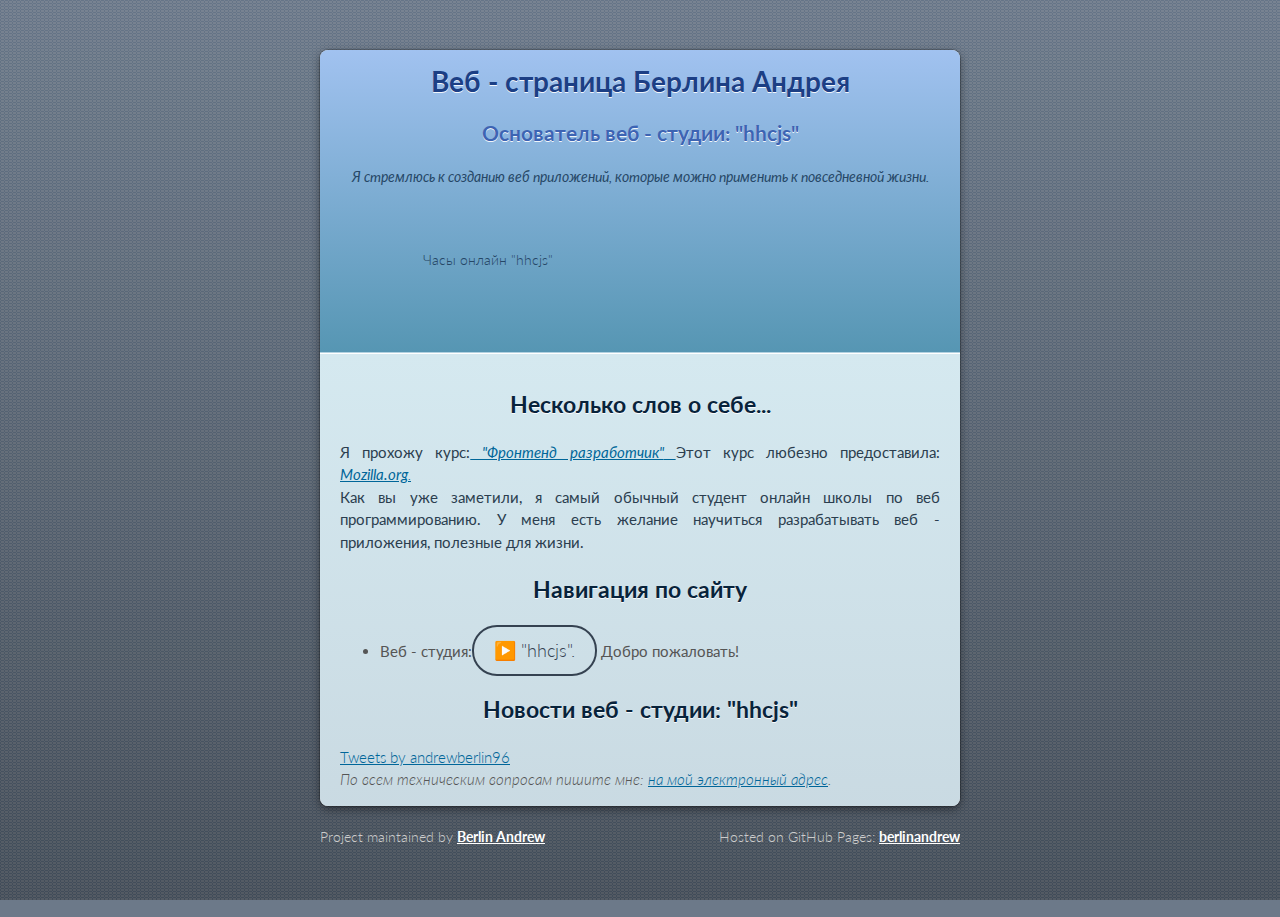
==== commit f3cc2a3f: "Update index.html" ====
--- a/index.html
+++ b/index.html
@@ -59,7 +59,7 @@
         <br>
         <h2>Основатель веб - студии: "hhcjs"</h2>
         <br>
-       <p><em><strong>Я стремлюсь к созданию веб приложений, которые можно приминить к повседневной жизни.</strong></em></p>
+       <p><em><strong>Я стремлюсь к созданию веб приложений, которые можно применить к повседневной жизни.</strong></em></p>
        
        <p> Часы онлайн "hhcjs"
        
